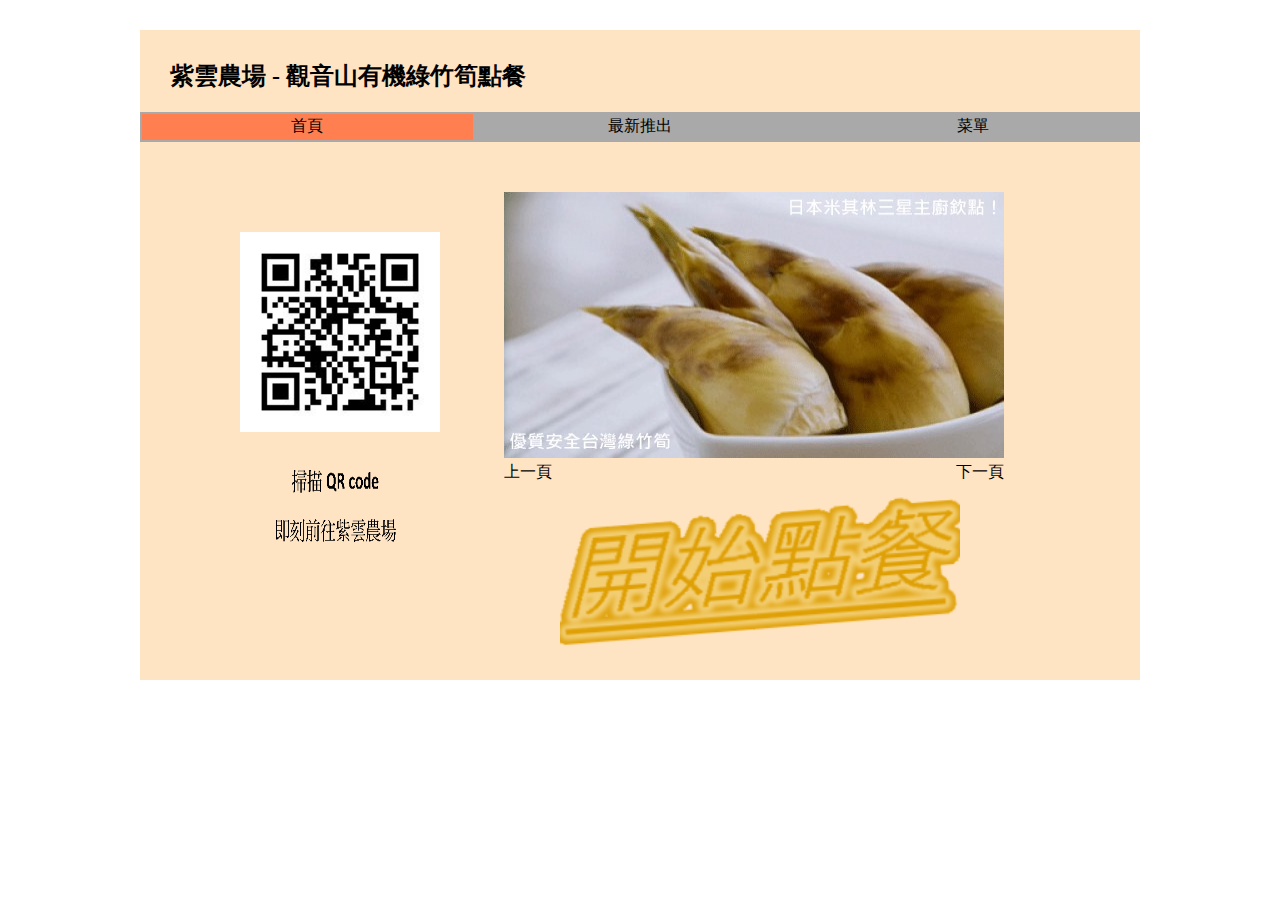
==== app/index.html @ 750adb9c "Add files via upload" ====
<!DOCTYPE html>
<html lang="en">
<head>
    <meta charset="UTF-8">
    <meta name="viewport" content="width=device-width, initial-scale=1.0">
    <title>Document</title>
        <link rel="stylesheet" href="0212.css">
        <script src="https://cdn.bootcss.com/jquery/1.10.2/jquery.min.js"></script>
<script>
var cot=0;//設置一個計數器，初始值為0；作用是用來監聽點擊切換的時候哪一個圖片應該隱藏或者顯示
function nex(){
if(cot<=2){
$('.imgs img').eq(cot).animate({'margin-left':'-500px'},500);
cot++;
}
}
function pre(){
if(cot>0){
cot--;
$('.imgs img').eq(cot).animate({'margin-left':'0'},500);
}
}
</script>
</head>
<body>
    <div style=" margin-top: 30px; width: 1000px;margin-left:auto; margin-right: auto; height: 650px; background-color: bisque;" >
        <div style="border: 1px;  padding-left: 30px; padding-top: 10px;">
            <h2>
                紫雲農場 - 觀音山有機綠竹筍點餐
            </h2>
        </div>
        <div style="margin-top: 20px; background-color: darkgrey; ">
            <table style="background-color: darkgrey;">
            <tr>
                <td align="center" style="background-color: coral;" id="a"><a href="index.html" style="color:black; text-decoration:none;">首頁</a></td>
                <td id="a" align="center"><a href="最新推出.html" style="color:black; text-decoration:none;">最新推出</a></td>
                <td id="a" align="center"><a href="菜單.html" style="color:black; text-decoration:none;">菜單</a></td>
                
            </tr>
            </table>
        </div>
        <img src="紫雲農場竹筍訂購頁面.jpg"  style="margin-left: 10%; margin-top: 90px; width: 200px; height: 200px;">


        
        <span style="position: absolute; width:500px;margin-left: 5%; margin-top: 50px; overflow:hidden"> <!-- 這個最外圍的容器div寬度為900px，每張圖寬為300px，所以只顯示3張，剩下的圖超出容器隱藏起來 -->
            <div class="imgs" style="width:50000px; ;"><!--這個div的作用是讓所有的圖片都排在同一水平上，這樣子切換的時候效果會更好-->
            <img src="cropped-cropped-header-121.jpg" style=" width: 500px; height: 266px;" /><!--這裡的圖片換上到時候自己對應的圖片-->
            <img src="綠竹筍乾-600-1024x576.jpg" style="width: 496px; height: 266px;" />
            <img src="首頁.jpg" style="width: 496px; height: 266px;" />
            <img src="涼拌筍3.png" style="width: 500px; height: 266px;"/>
            <img src="下載.jfif" />
          
            </div>
            <div>
            <div onclick="pre()" style="float:left;cursor:pointer">上一頁</div>
            <div onclick="nex()" style="float:right;cursor:pointer">下一頁</div>
            </div>
        </span>
        
       

        <br>
        <img src="d.png" style="width: 350px; height: 100px; margin-top: 20px; margin-left: 2%; margin-right: 50px;">
        <a href="菜單.html"><img src="2.png" style="position: absolute; width: 400px; height: 150px; margin-top: 60px;"></a>
        
       
        
       
        
       
        

    </div>
</body>
</html>
---- app/0212.css ----
#a{
     width: 333px;
    height: 24px;
   
}

#form{
    width: 600px;
    height: 500px;
    position: absolute;
    margin-left: 38%;
    margin-top: 1%;
    margin-right: 10%;
    background-color: white;
    overflow:hidden;
    overflow: auto;
   
}

#table{
    margin-top: 10px;
    margin-left: auto;
    margin-right: auto;
border: wheat;
}

#td1{
    width:200px;
    height: 100px;

}

#td2{
    width: 200px;
    height: 100px;
    text-align: center;
}

#td3{
    text-align: center;
    width: 90px;
    height: 100px;
}

#td4{

    
    margin-left: auto;
    margin-right: auto;
    margin-top:130px;
    margin-bottom: auto;
    width: 180px;
    text-align: center;
}

#img{
    width: 180px;
    height: 100px;
    margin-left: 10px;
    margin-top: 8px;
}

#input{
    width: 50px;
    text-align: center;
    padding-top: 3px;
}

#button{
    margin-top: 10px;
    margin-bottom: 10px;
    margin-left: 50%;
    
}
#img2{
    width: 250px;
    height: 150px;
    margin-left: 170px;
    margin-top: 50px;
}
#input2{
    width: 300px;
    height: 50px;
    margin-top: 3px;
    margin-left: 3px;
}
#form2{
    width: 600px;
    height: 330px;
    position: absolute;
    
    margin-top: 1%;
    margin-right: 10%;
    background-color: white;
    overflow:hidden;
    overflow: auto;
    background-color: aqua;
}
#table2{
    margin-top: 100px;
    margin-left: auto;
    margin-right: auto;

}
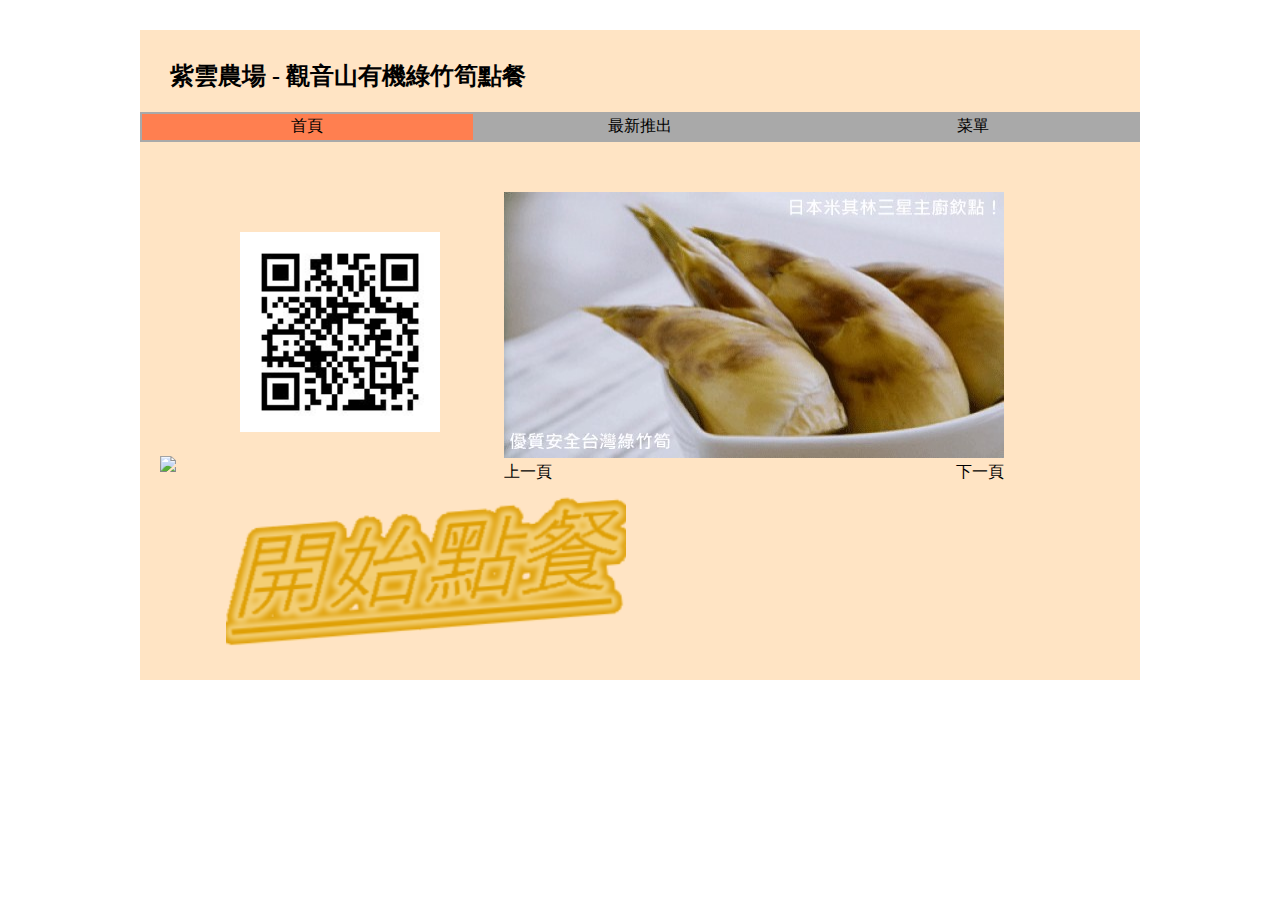
==== commit 7a585444: "Add files via upload" ====
--- a/app/index.html
+++ b/app/index.html
@@ -61,7 +61,7 @@
        
 
         <br>
-        <img src="d.png" style="width: 350px; height: 100px; margin-top: 20px; margin-left: 2%; margin-right: 50px;">
+        <img src="a.png" style="margin-top: 20px; margin-left: 2%; margin-right: 50px;">
         <a href="菜單.html"><img src="2.png" style="position: absolute; width: 400px; height: 150px; margin-top: 60px;"></a>
         
        
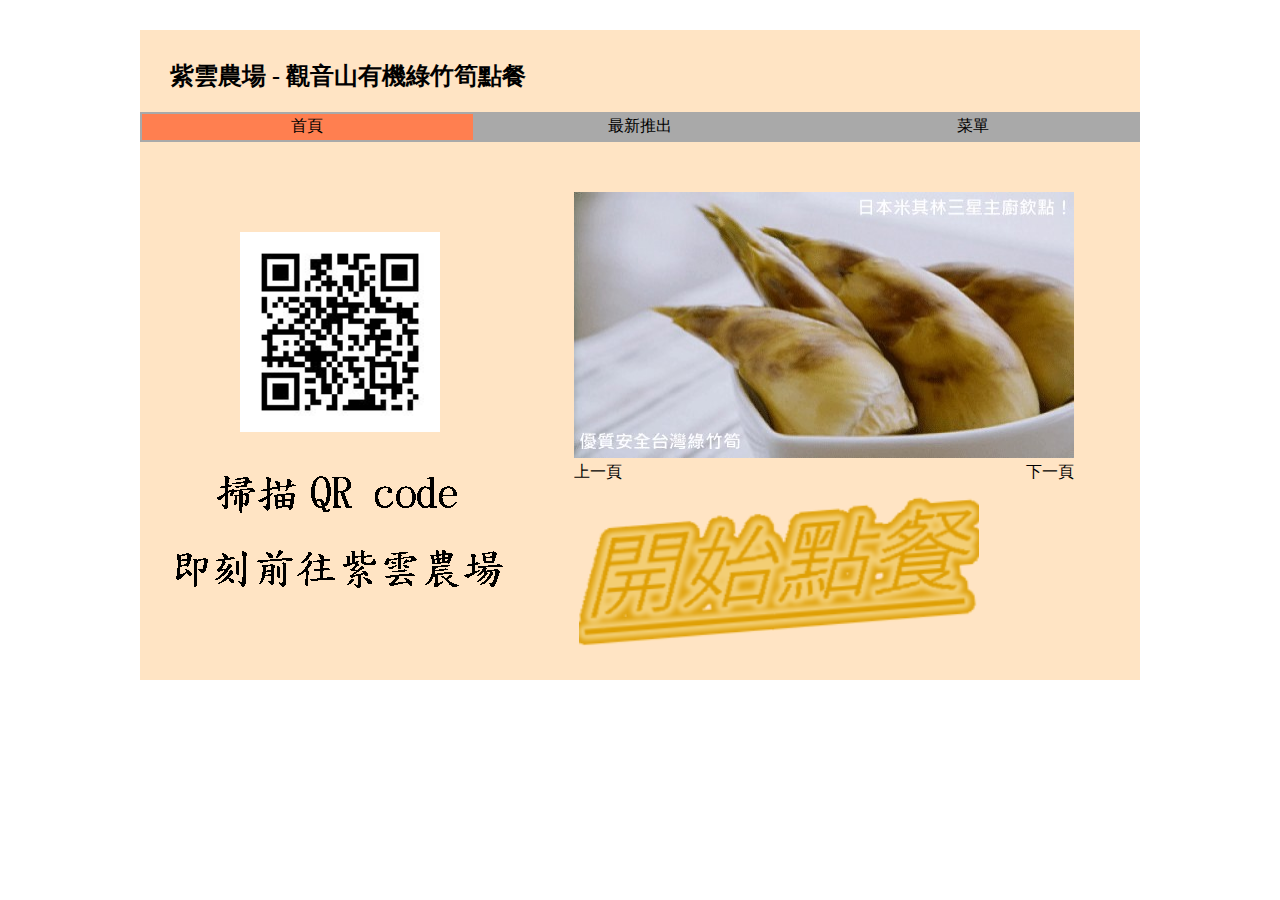
==== commit b8e71af9: "Add files via upload" ====
--- a/app/index.html
+++ b/app/index.html
@@ -39,7 +39,7 @@
             </tr>
             </table>
         </div>
-        <img src="紫雲農場竹筍訂購頁面.jpg"  style="margin-left: 10%; margin-top: 90px; width: 200px; height: 200px;">
+        <img src="紫雲農場竹筍訂購頁面.jpg"  style="margin-left: 10%; margin-top: 90px; width: 200px; height: 200px; margin-right: 70px;">
 
 
         
@@ -61,7 +61,7 @@
        
 
         <br>
-        <img src="a.png" style="margin-top: 20px; margin-left: 2%; margin-right: 50px;">
+        <img src="a.png" style="margin-top: 20px; margin-left: 2%; margin-right: 60px;">
         <a href="菜單.html"><img src="2.png" style="position: absolute; width: 400px; height: 150px; margin-top: 60px;"></a>
         
        
--- a/app/0212.css
+++ b/app/0212.css
@@ -18,16 +18,15 @@
 }
 
 #table{
-    margin-top: 10px;
-    margin-left: auto;
-    margin-right: auto;
-border: wheat;
+    vertical-align: middle;
+    text-align: center;
+    height: 100%;
+    margin: 0 auto;
 }
 
 #td1{
     width:200px;
     height: 100px;
-
 }
 
 #td2{
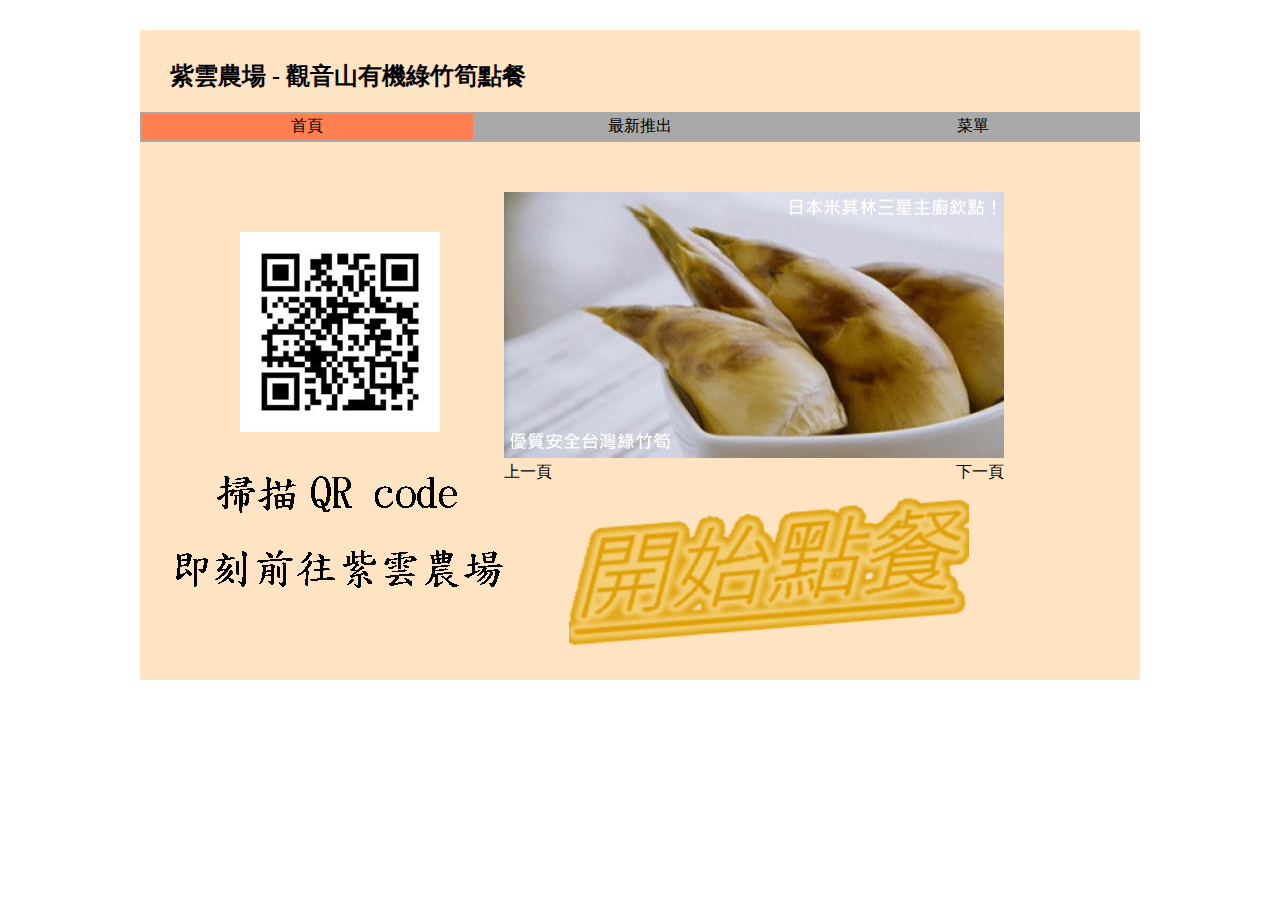
==== commit 2b54e4c0: "Add files via upload" ====
--- a/app/index.html
+++ b/app/index.html
@@ -39,7 +39,7 @@
             </tr>
             </table>
         </div>
-        <img src="紫雲農場竹筍訂購頁面.jpg"  style="margin-left: 10%; margin-top: 90px; width: 200px; height: 200px; margin-right: 70px;">
+        <img src="紫雲農場竹筍訂購頁面.jpg"  style="margin-left: 10%; margin-top: 90px; width: 200px; height: 200px;">
 
 
         
@@ -61,7 +61,7 @@
        
 
         <br>
-        <img src="a.png" style="margin-top: 20px; margin-left: 2%; margin-right: 60px;">
+        <img src="a.png" style="margin-top: 20px; margin-left: 2%; margin-right: 50px;">
         <a href="菜單.html"><img src="2.png" style="position: absolute; width: 400px; height: 150px; margin-top: 60px;"></a>
         
        
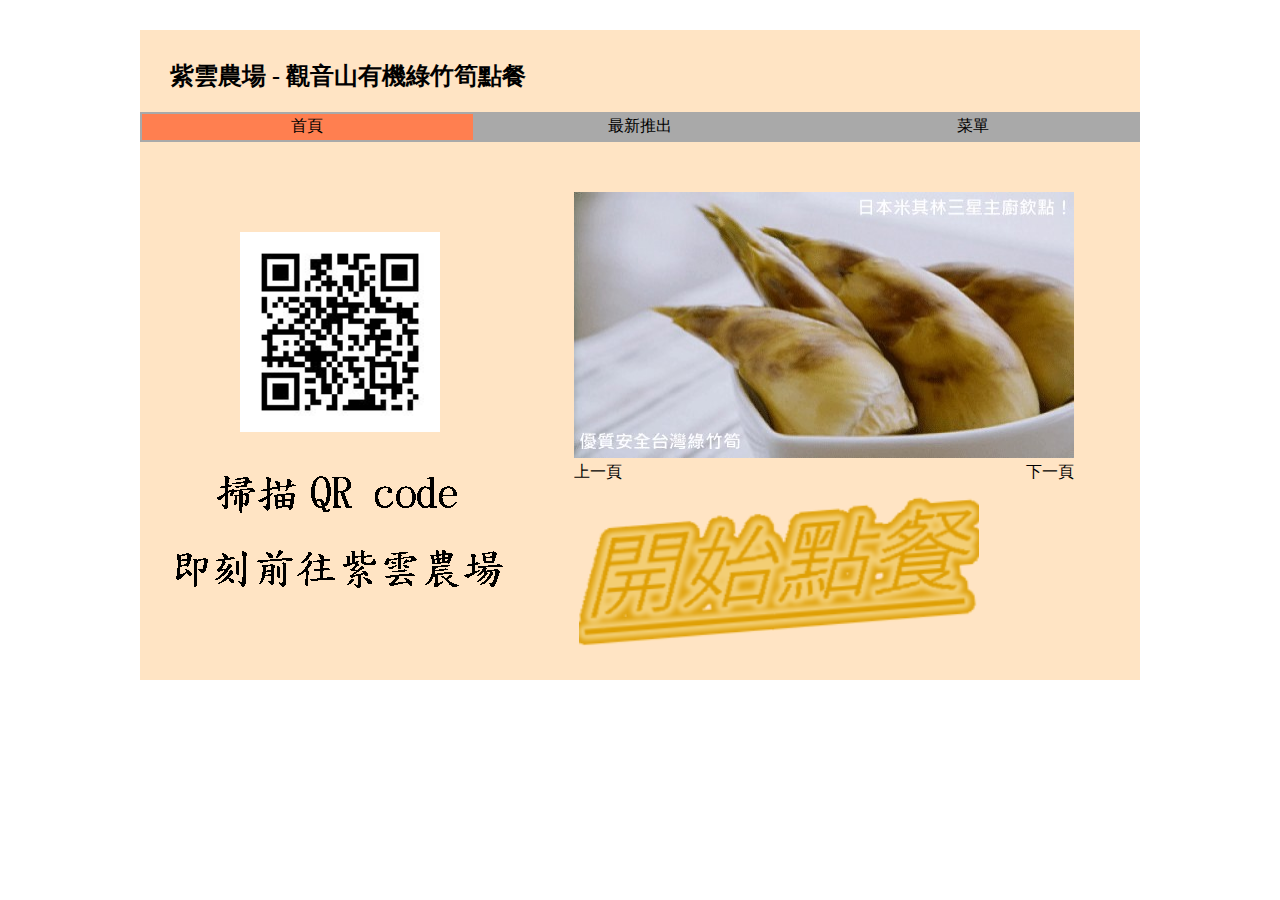
==== commit 0229aa96: "Add files via upload" ====
--- a/app/index.html
+++ b/app/index.html
@@ -39,7 +39,7 @@
             </tr>
             </table>
         </div>
-        <img src="紫雲農場竹筍訂購頁面.jpg"  style="margin-left: 10%; margin-top: 90px; width: 200px; height: 200px;">
+        <img src="紫雲農場竹筍訂購頁面.jpg"  style="margin-left: 10%; margin-top: 90px; width: 200px; height: 200px; margin-right: 70px;">
 
 
         
@@ -61,7 +61,7 @@
        
 
         <br>
-        <img src="a.png" style="margin-top: 20px; margin-left: 2%; margin-right: 50px;">
+        <img src="a.png" style="margin-top: 20px; margin-left: 2%; margin-right: 60px;">
         <a href="菜單.html"><img src="2.png" style="position: absolute; width: 400px; height: 150px; margin-top: 60px;"></a>
         
        
